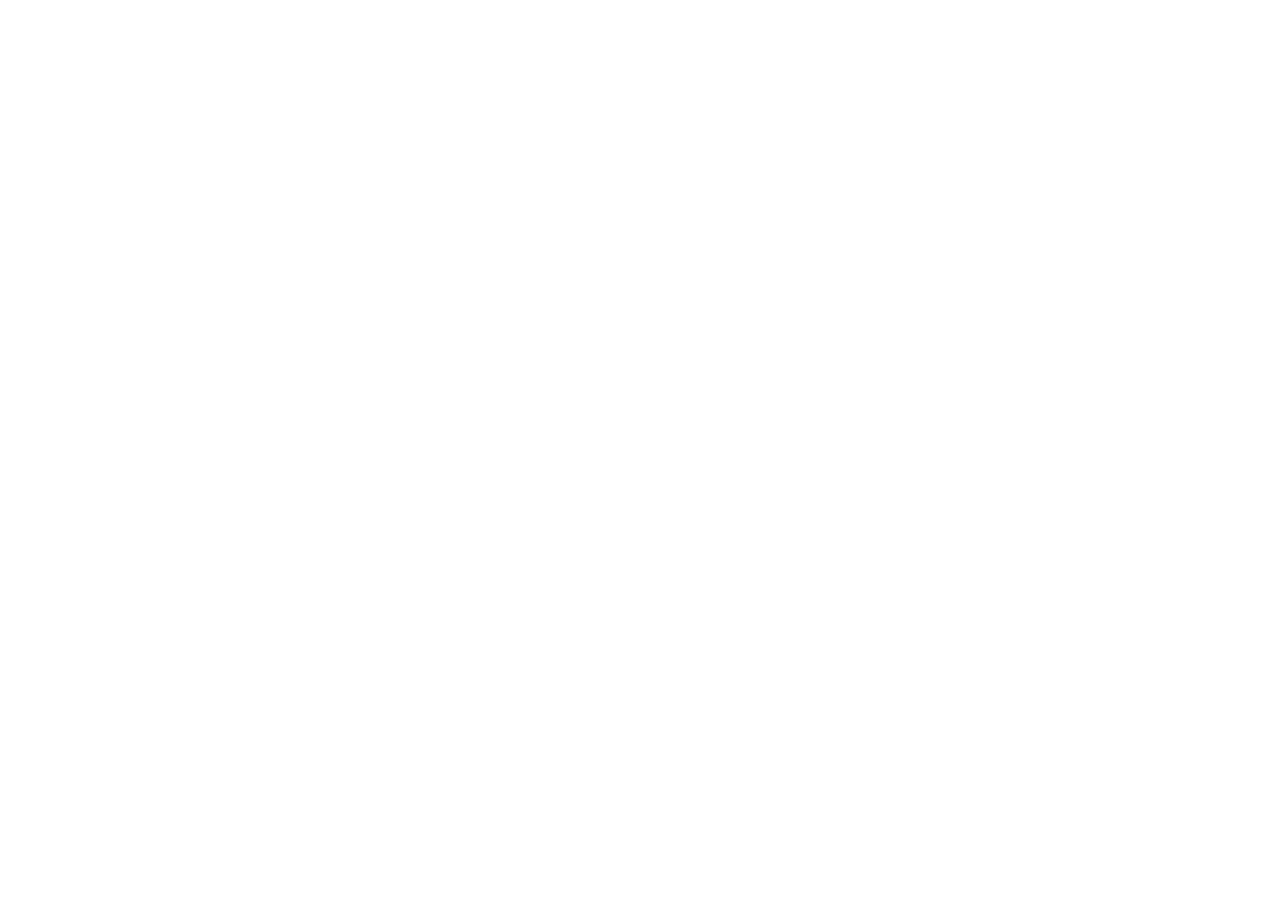
==== movie.html @ 3d2ef36f "Folder structure" ====
<!DOCTYPE html>
<html lang="en">
<head>
  <meta charset="UTF-8">
  <meta http-equiv="X-UA-Compatible" content="IE=edge">
  <meta name="viewport" content="width=device-width, initial-scale=1.0">
  <title>Movie Info</title>
</head>
<body>
  
</body>
</html>
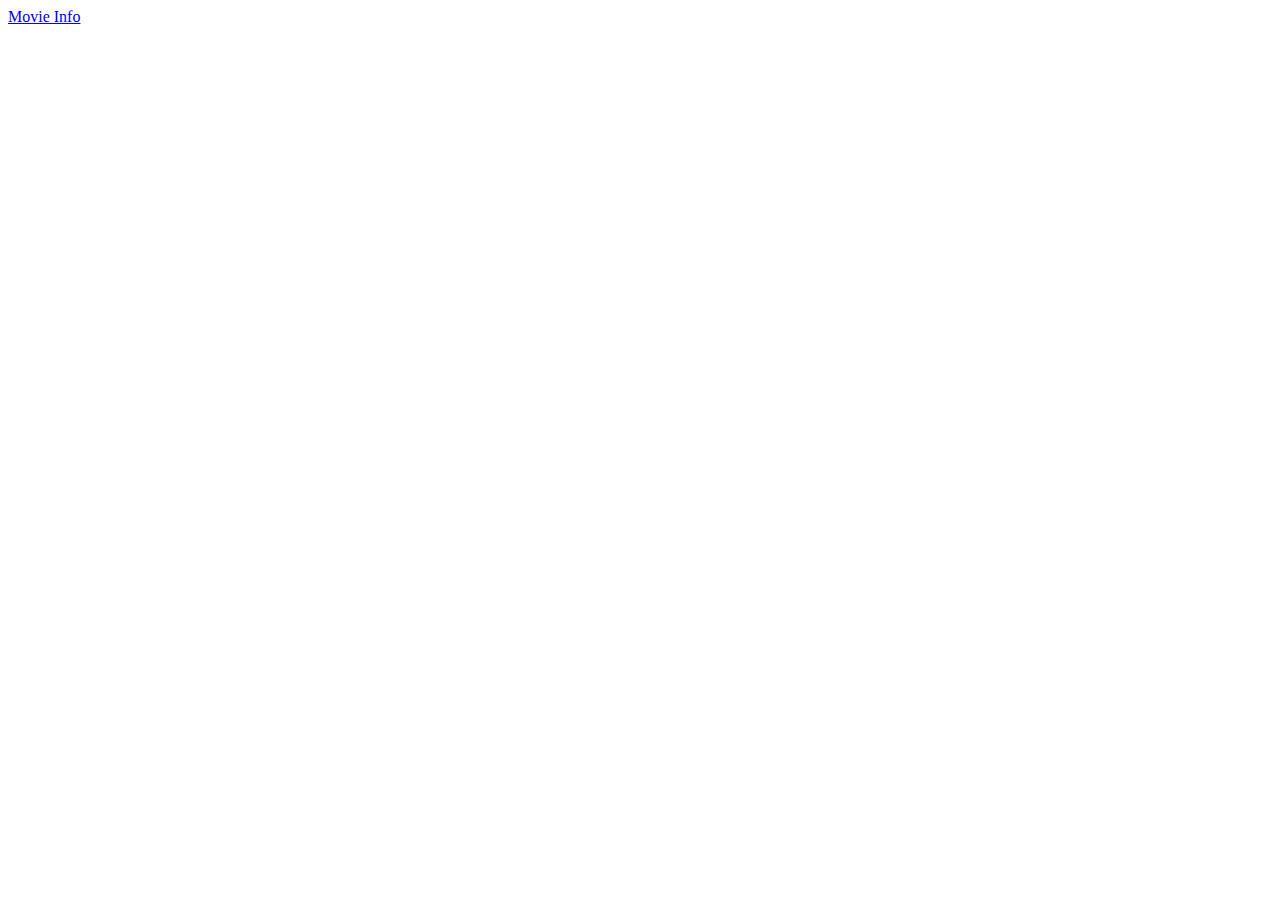
==== commit 7aa74702: "Final Version" ====
--- a/movie.html
+++ b/movie.html
@@ -1,12 +1,34 @@
 <!DOCTYPE html>
 <html lang="en">
-<head>
-  <meta charset="UTF-8">
-  <meta http-equiv="X-UA-Compatible" content="IE=edge">
-  <meta name="viewport" content="width=device-width, initial-scale=1.0">
-  <title>Movie Info</title>
-</head>
-<body>
-  
-</body>
+  <head>
+    <meta charset="UTF-8">
+    <meta http-equiv="X-UA-Compatible" content="IE=edge">
+    <meta name="viewport" content="width=device-width, initial-scale=1.0">
+    <link rel="stylesheet" href="https://bootswatch.com/4/cyborg/bootstrap.min.css">
+    <link rel="stylesheet" href="CSS/style.css">
+    <title>Movie Info</title>
+  </head>
+  <body>
+    <nav class="navbar navbar-default">
+      <div class="container">
+        <div class="navbar-header">
+          <a class="navbar-brand" href="index.html">Movie Info</a>
+        </div>
+      </div>
+    </nav>
+
+    <div class="container">
+      <div id="movie" class="well"></div>
+    </div>
+
+    <script
+    src="https://code.jquery.com/jquery-3.6.0.min.js"
+    integrity="sha256-/xUj+3OJU5yExlq6GSYGSHk7tPXikynS7ogEvDej/m4="
+    crossorigin="anonymous"></script>
+
+    <script src="https://unpkg.com/axios/dist/axios.min.js"></script>
+
+    <script src="JS/main.js"></script>
+    <script> getMovie();</script>
+  </body>
 </html>--- a/CSS/style.css
+++ b/CSS/style.css
@@ -0,0 +1,15 @@
+#movies img , #movie img {
+  width:100%;
+}
+
+
+@media(min-width:960px){
+  #movies .col-md-3 .well {
+    height: 420px;
+  }
+
+  #movies .col-md-3 img {
+    height:290px;
+  }
+}
+
